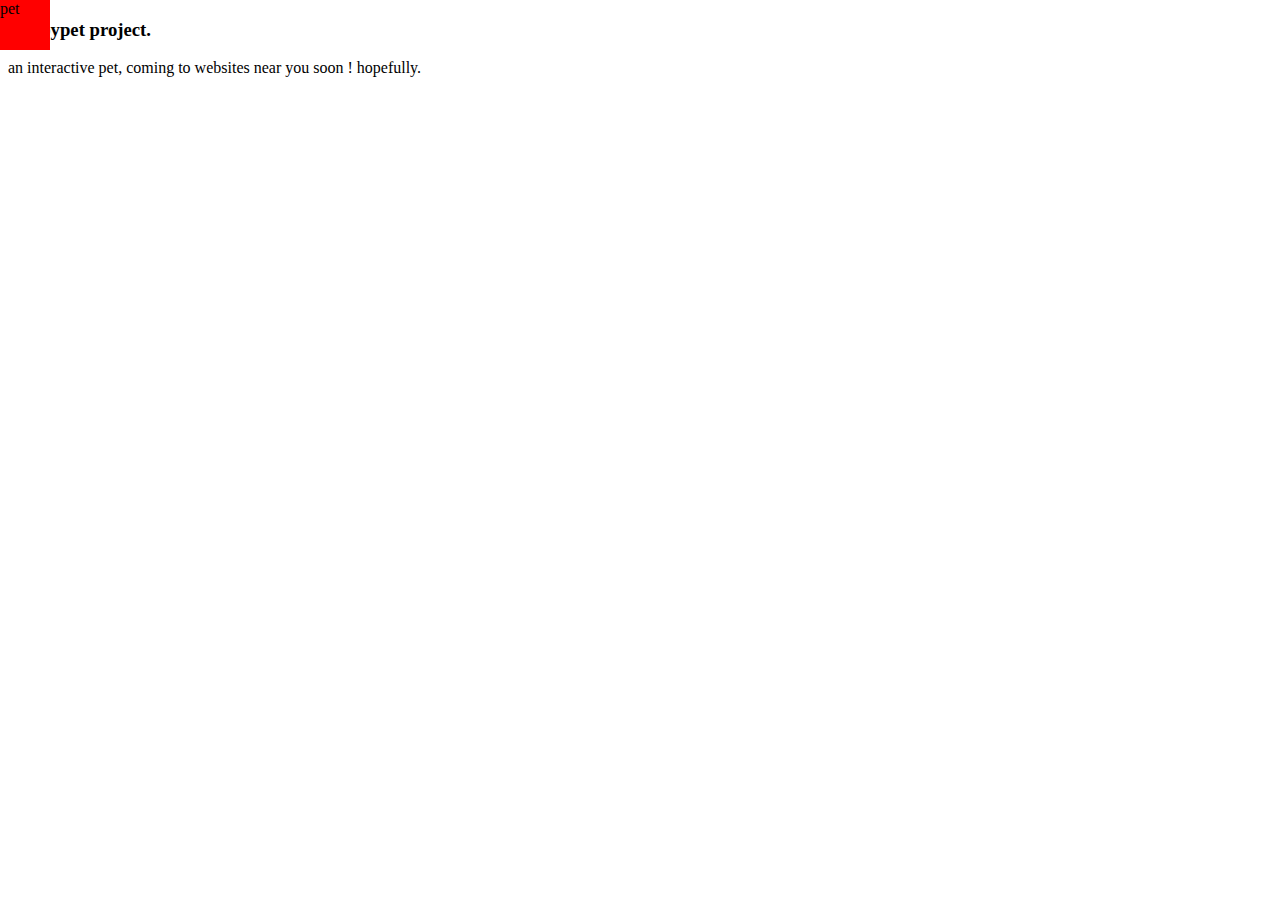
==== index.html @ 99e5e34f "Add files via upload" ====
<!DOCTYPE html>
<html>
  <head>
    <meta charset="UTF-8">
    <meta name="viewport" content="width=device-width, initial-scale=1.0">
    <title>webbypet(wip)</title>
    <style>
      #webbypet {
        height:50px;
        width:50px;
        background: red;
        position: fixed;
        left: 0vw;
        top:0vh;
        transition: left 10s, top 10s;
      }
    </style>
  </head>
  <body>
    <h3>webbypet project.</h3>
    <p>an interactive pet, coming to websites near you soon ! hopefully.</p>
    <script>
      // create HTML element
      const petelement = document.createElement("div");
      petelement.id = "webbypet";
      petelement.innerHTML = "pet"
      document.body.appendChild(petelement);
      var pet = document.getElementById("webbypet")
      // decide on an action
      function decide() {
        var rand = Math.random()
        if (rand < 0.1) {

        }
        else if (rand < 0.45) {
          randWalk()
        }
        else {
          speak()
        }
      }
      //function for moving to a random position
      function randWalk() {
        var newPosX = Math.random()*100
        var newPosY = Math.random()*100
        pet.style.left = newPosX+"vw"
        pet.style.top = newPosY+"vh"
      }
      // petting
      function isPet() {
        pet.style.background = "/webbypet/petpet.png"
        // add sounds maybe
      }
      // picking up
      function pickedUp() {
        // move to mouse cursor
      }
      // saying stuff
      function speak() {
        // grabs phrases from a seperate js file
        // adds phrases from cookies
      }
      // learning stuff
      function learn(text) {
        // saves learnt phrase in cookies
      }
      setInterval(randWalk, 10000)
    </script>
  </body>
</html>
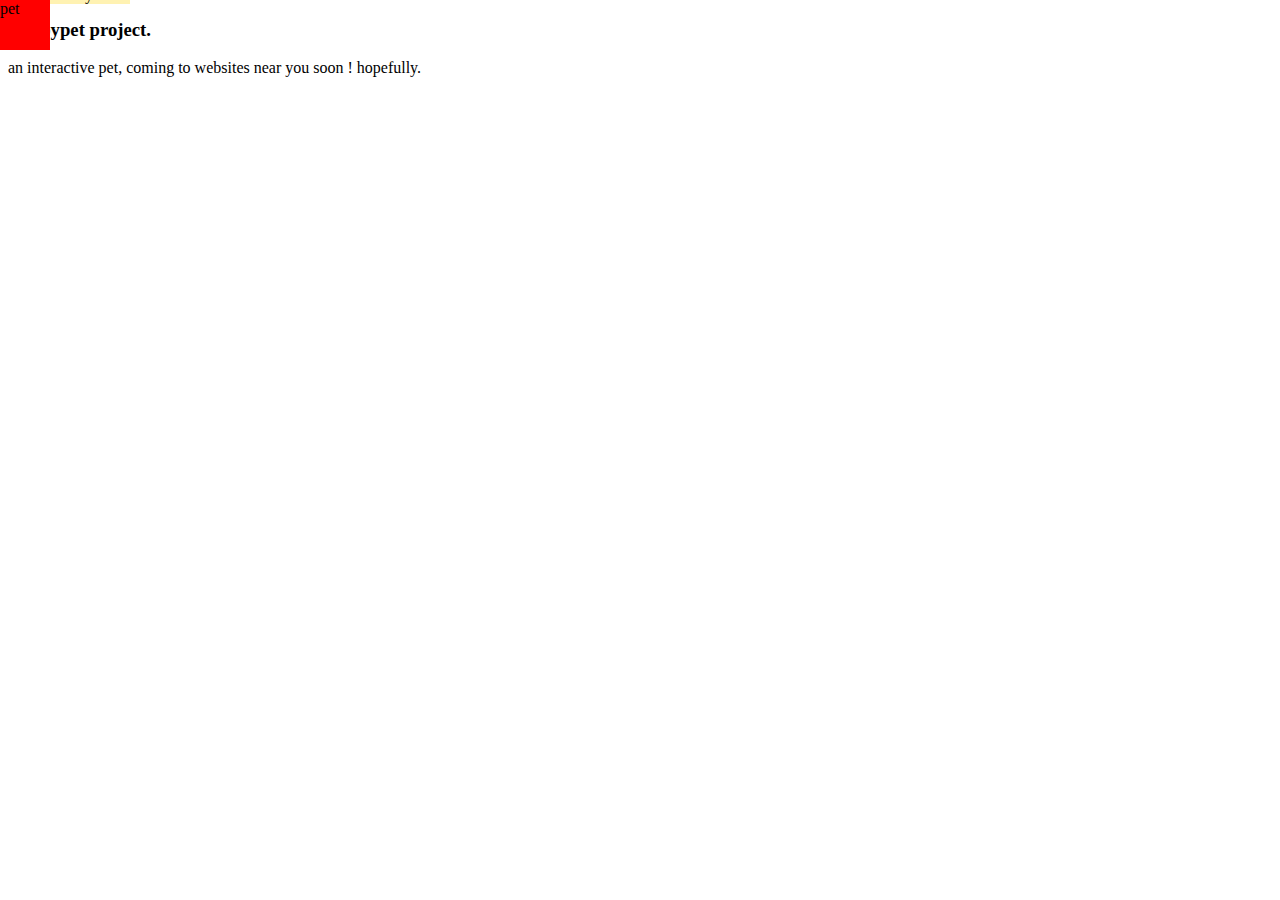
==== commit c0e4f151: "webbypet speaks" ====
--- a/index.html
+++ b/index.html
@@ -5,67 +5,13 @@
     <meta name="viewport" content="width=device-width, initial-scale=1.0">
     <title>webbypet(wip)</title>
     <style>
-      #webbypet {
-        height:50px;
-        width:50px;
-        background: red;
-        position: fixed;
-        left: 0vw;
-        top:0vh;
-        transition: left 10s, top 10s;
-      }
+
     </style>
   </head>
   <body>
     <h3>webbypet project.</h3>
     <p>an interactive pet, coming to websites near you soon ! hopefully.</p>
-    <script>
-      // create HTML element
-      const petelement = document.createElement("div");
-      petelement.id = "webbypet";
-      petelement.innerHTML = "pet"
-      document.body.appendChild(petelement);
-      var pet = document.getElementById("webbypet")
-      // decide on an action
-      function decide() {
-        var rand = Math.random()
-        if (rand < 0.1) {
-
-        }
-        else if (rand < 0.45) {
-          randWalk()
-        }
-        else {
-          speak()
-        }
-      }
-      //function for moving to a random position
-      function randWalk() {
-        var newPosX = Math.random()*100
-        var newPosY = Math.random()*100
-        pet.style.left = newPosX+"vw"
-        pet.style.top = newPosY+"vh"
-      }
-      // petting
-      function isPet() {
-        pet.style.background = "/webbypet/petpet.png"
-        // add sounds maybe
-      }
-      // picking up
-      function pickedUp() {
-        // move to mouse cursor
-      }
-      // saying stuff
-      function speak() {
-        // grabs phrases from a seperate js file
-        // adds phrases from cookies
-      }
-      // learning stuff
-      function learn(text) {
-        // saves learnt phrase in cookies
-      }
-      setInterval(randWalk, 10000)
+    <script src="webbypet/webbypet.js">
     </script>
   </body>
 </html>
-
